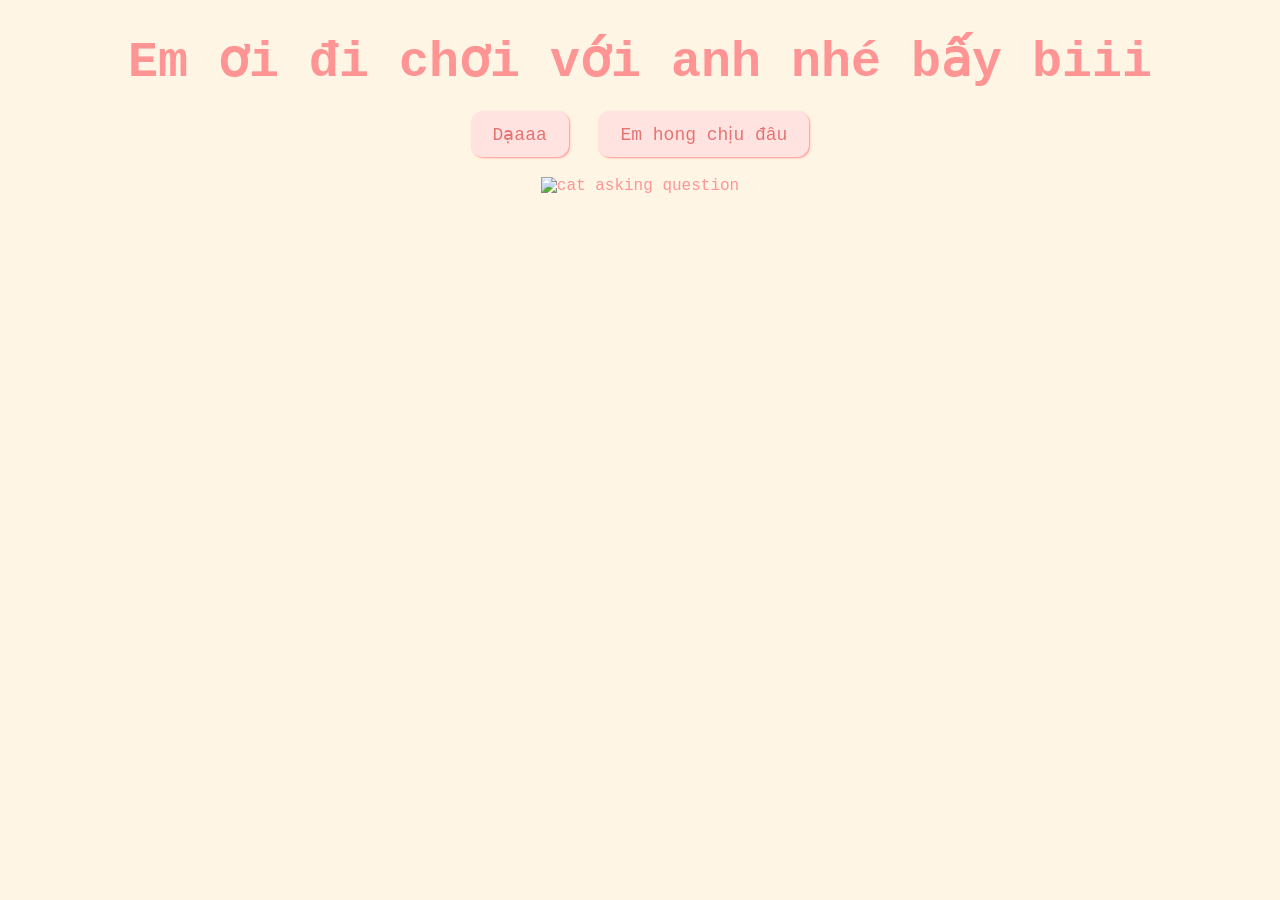
==== index.html @ 4d720d44 "Rename emoi.html to index.html" ====
<html lang="en"><head>
    <meta charset="UTF-8">
    <meta name="viewport" content="width=device-width, initial-scale=1.0">
    <title>Tình iu của anhh</title>
    <link rel="stylesheet" href="valentine.css">
  </head>
<center>
  <body>
    <div id="valentineQuestion"><b>Em ơi đi chơi với anh nhé bấy biii</b></div>
    <button class="answerButton" onclick="location.href='ngaydate.html'">
      Dạaaa
    </button>
    <button class="answerButton" id="noButton">Em hong chịu đâu </button>
    <br>
    <img src="https://media.giphy.com/media/v1.Y2lkPTc5MGI3NjExMDdmc2F3b3A3dm9rYTEybGF5dmNvc3N1NzFjOWd0cGx5dWx2eXZlNyZlcD12MV9pbnRlcm5hbF9naWZfYnlfaWQmY3Q9Zw/MDJ9IbxxvDUQM/giphy.gif" alt="cat asking question" class="responsive">

    <script>
      document
        .getElementById("noButton")
        .addEventListener("click", function () {
          var yesButton = document.querySelector(
            'button[onclick*="ngaydate.html"]'
          );
          var currentFontSize = parseInt(
            window.getComputedStyle(yesButton).fontSize
          );
          yesButton.style.fontSize = currentFontSize + 10 + "px"; // Increase font size by 5px
        });
    </script>
  </center>

</body></html>
---- valentine.css ----
element.style {
}
html{
    -webkit-locale: "en";
}
:root {
    view-transition-name: root;
}
html {
    display: block;
}
body {
    text-align: center;
    margin-top: 30px;
    font-family: "Courier";
    background-color: #fff5e4;
    color: #ff9494;
}
body {
    display: block;
    margin: 8px;
}
head {
    display: none;
}
#valentineQuestion {
    font-size: 50px;
    margin-bottom: 10px;
}
div {
    display: block;
    unicode-bidi: isolate;
}
body {
    text-align: center;
    margin-top: 30px;
    font-family: "Courier";
    background-color: #fff5e4;
    color: #ff9494;
}
.answerButton {
    padding: 10px 20px;
    font-size: 18px;
    cursor: pointer;
    margin: 10px;
    font-family: "courier";
    margin-bottom: 20px;
    background-color: #ffe3e1;
    color: #e67373;
    border-radius: 12px;
    border: 2px solid #ffe3e1;
    box-shadow: 1px 1px 2px #ff9494;
    transition: 0.3s;
}
button {
    appearance: auto;

    text-rendering: auto;
    color: buttontext;
    letter-spacing: normal;
    word-spacing: normal;
    line-height: normal;
    text-transform: none;
    text-indent: 0px;
    text-shadow: none;
    display: inline-block;
    text-align: center;
    align-items: flex-start;
    cursor: default;
    box-sizing: border-box;
    background-color: buttonface;
    margin: 0em;
    padding-block: 1px;
    padding-inline: 6px;
    border-width: 2px;
    border-style: outset;
    border-color: buttonborder;
    border-image: initial;
}
body {
    text-align: center;
    margin-top: 30px;
    font-family: "Courier";
    background-color: #fff5e4;
    color: #ff9494;
}
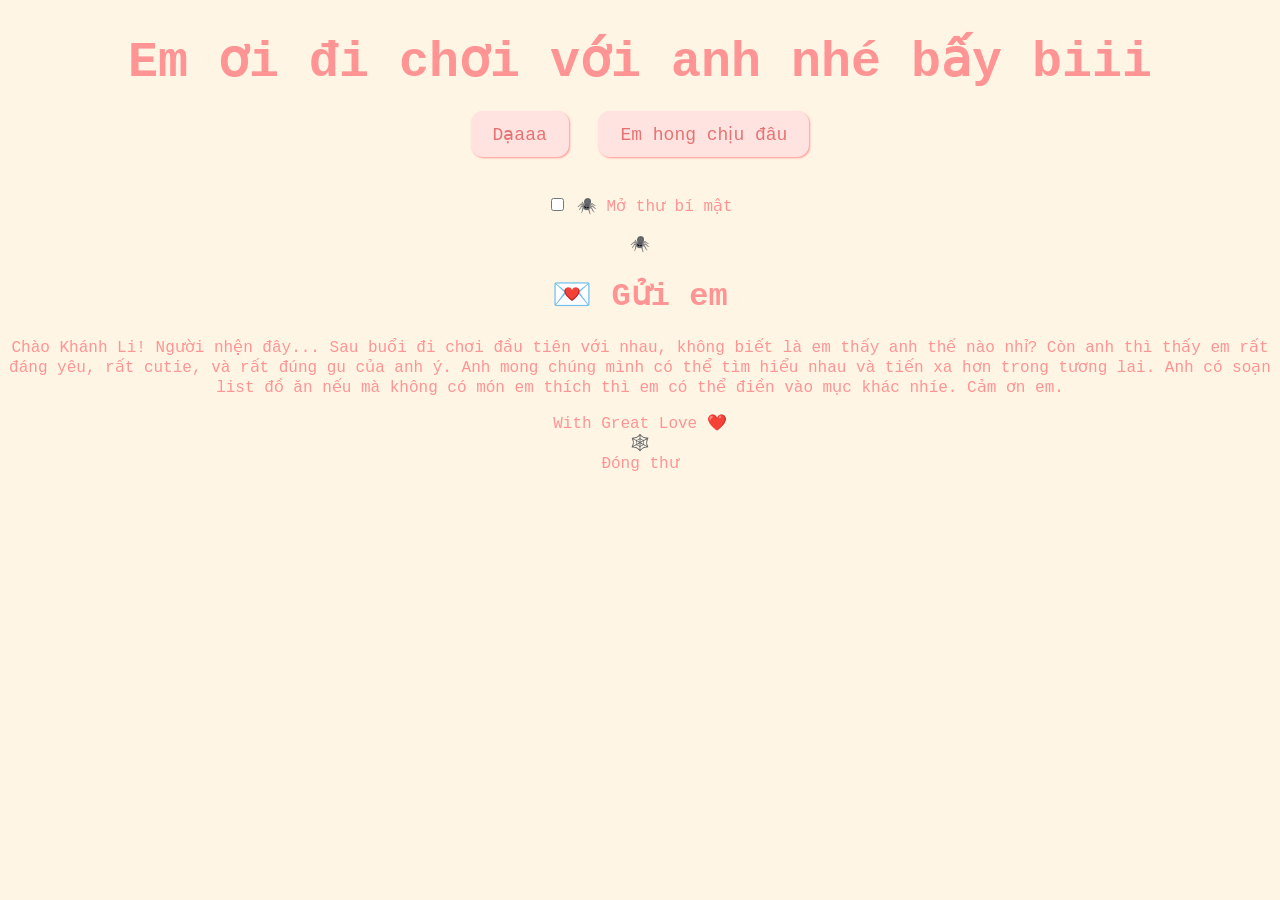
==== commit 676031b9: "Update index.html" ====
--- a/index.html
+++ b/index.html
@@ -1,32 +1,126 @@
-<html lang="en"><head>
+<html lang="en">
+<head>
     <meta charset="UTF-8">
     <meta name="viewport" content="width=device-width, initial-scale=1.0">
-    <title>Tình iu của anhh</title>
+    <title>My Love</title>
     <link rel="stylesheet" href="valentine.css">
-  </head>
+</head>
+
+<body>
+
 <center>
-  <body>
-    <div id="valentineQuestion"><b>Em ơi đi chơi với anh nhé bấy biii</b></div>
-    <button class="answerButton" onclick="location.href='ngaydate.html'">
-      Dạaaa
-    </button>
-    <button class="answerButton" id="noButton">Em hong chịu đâu </button>
-    <br>
-    <img src="https://media.giphy.com/media/v1.Y2lkPTc5MGI3NjExMDdmc2F3b3A3dm9rYTEybGF5dmNvc3N1NzFjOWd0cGx5dWx2eXZlNyZlcD12MV9pbnRlcm5hbF9naWZfYnlfaWQmY3Q9Zw/MDJ9IbxxvDUQM/giphy.gif" alt="cat asking question" class="responsive">
 
-    <script>
-      document
-        .getElementById("noButton")
-        .addEventListener("click", function () {
-          var yesButton = document.querySelector(
-            'button[onclick*="ngaydate.html"]'
-          );
-          var currentFontSize = parseInt(
-            window.getComputedStyle(yesButton).fontSize
-          );
-          yesButton.style.fontSize = currentFontSize + 10 + "px"; // Increase font size by 5px
-        });
-    </script>
-  </center>
+<div id="valentineQuestion"><b>Em ơi đi chơi với anh nhé bấy biii</b></div>
 
-</body></html>
+<button class="answerButton" onclick="location.href='ngaydate.html'">
+    Dạaaa
+</button>
+
+<button class="answerButton" id="noButton">
+    Em hong chịu đâu
+</button>
+
+<br><br>
+
+<!-- NÚT MỞ THƯ -->
+<input type="checkbox" id="openLetter">
+
+<label for="openLetter" class="letterButton">
+    🕷️ Mở thư bí mật
+</label>
+
+<br><br>
+
+<img
+src="https://media.giphy.com/media/v1.Y2lkPTc5MGI3NjExMDdmc2F3b3A3dm9rYTEybGF5dmNvc3N1NzFjOWd0cGx5dWx2eXZlNyZlcD12MV9pbnRlcm5hbF9naWZfYnlfaWQmY3Q9Zw/MDJ9IbxxvDUQM/giphy.gif"
+alt=""
+class="responsive">
+
+<!-- ========================= -->
+<!-- MẠNG NHỆN -->
+<!-- ========================= -->
+
+<div class="web web1"></div>
+<div class="web web2"></div>
+<div class="web web3"></div>
+<div class="web web4"></div>
+
+<!-- ========================= -->
+<!-- PHONG BÌ -->
+<!-- ========================= -->
+
+<div class="overlay">
+
+<div class="envelope">
+
+<div class="cover">
+
+<div class="seal">
+🕷️
+</div>
+
+</div>
+
+<div class="paper">
+
+<h1>💌 Gửi em</h1>
+
+<p>
+
+Chào Khánh Li!
+    Người nhện đây... Sau buổi đi chơi đầu tiên với nhau, không biết là em thấy anh thế nào nhỉ? Còn anh thì thấy em rất đáng yêu, rất cutie, và rất đúng gu của anh ý. Anh mong chúng mình có thể tìm hiểu nhau và tiến xa hơn trong tương lai.
+    Anh có soạn list đồ ăn nếu mà không có món em thích thì em có thể điền vào mục khác nhíe. Cảm ơn em.
+
+</p>
+
+<div class="love">
+
+With Great Love ❤️
+
+</div>
+
+<div class="hero">
+
+🕸️
+
+</div>
+
+<label for="openLetter" class="closeLetter">
+
+Đóng thư
+
+</label>
+
+</div>
+
+</div>
+
+</div>
+
+<script>
+
+document
+.getElementById("noButton")
+.addEventListener("click",function(){
+
+var yesButton=document.querySelector(
+'button[onclick*="ngaydate.html"]'
+);
+
+var currentFontSize=parseInt(
+
+window.getComputedStyle(yesButton).fontSize
+
+);
+
+yesButton.style.fontSize=currentFontSize+10+"px";
+
+});
+
+</script>
+
+</center>
+
+</body>
+
+</html>
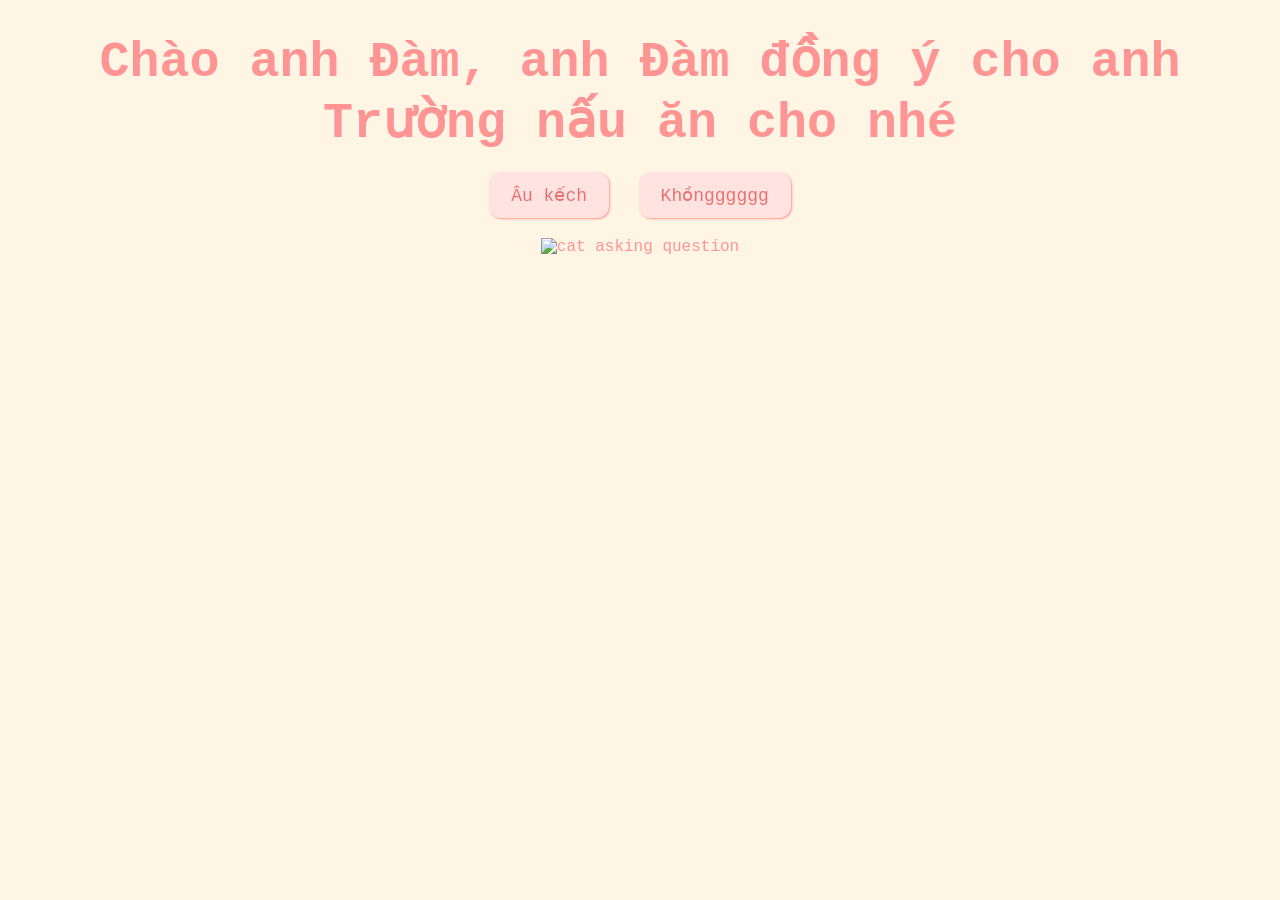
==== commit 1dccf4ca: "Update index.html" ====
--- a/index.html
+++ b/index.html
@@ -1,126 +1,32 @@
-<html lang="en">
-<head>
+<html lang="en"><head>
     <meta charset="UTF-8">
     <meta name="viewport" content="width=device-width, initial-scale=1.0">
-    <title>My Love</title>
+    <title>Ngân Hà</title>
     <link rel="stylesheet" href="valentine.css">
-</head>
+  </head>
+<center>
+  <body>
+    <div id="valentineQuestion"><b>Chào anh Đàm, anh Đàm đồng ý cho anh Trường nấu ăn cho nhé</b></div>
+    <button class="answerButton" onclick="location.href='ngaydate.html'">
+      Âu kếch
+    </button>
+    <button class="answerButton" id="noButton">Khồngggggg </button>
+    <br>
+    <img src="https://media.giphy.com/media/3ndAvMC5LFPNMCzq7m/giphy.gif?cid=82a1493bzubzr6rf595z9obsvsmd5ieq13iiszurjg38z3la&ep=v1_gifs_trending&rid=giphy.gif&ct=g" alt="cat asking question" class="responsive">
 
-<body>
+    <script>
+      document
+        .getElementById("noButton")
+        .addEventListener("click", function () {
+          var yesButton = document.querySelector(
+            'button[onclick*="ngaydate.html"]'
+          );
+          var currentFontSize = parseInt(
+            window.getComputedStyle(yesButton).fontSize
+          );
+          yesButton.style.fontSize = currentFontSize + 10 + "px"; // Increase font size by 5px
+        });
+    </script>
+  </center>
 
-<center>
-
-<div id="valentineQuestion"><b>Em ơi đi chơi với anh nhé bấy biii</b></div>
-
-<button class="answerButton" onclick="location.href='ngaydate.html'">
-    Dạaaa
-</button>
-
-<button class="answerButton" id="noButton">
-    Em hong chịu đâu
-</button>
-
-<br><br>
-
-<!-- NÚT MỞ THƯ -->
-<input type="checkbox" id="openLetter">
-
-<label for="openLetter" class="letterButton">
-    🕷️ Mở thư bí mật
-</label>
-
-<br><br>
-
-<img
-src="https://media.giphy.com/media/v1.Y2lkPTc5MGI3NjExMDdmc2F3b3A3dm9rYTEybGF5dmNvc3N1NzFjOWd0cGx5dWx2eXZlNyZlcD12MV9pbnRlcm5hbF9naWZfYnlfaWQmY3Q9Zw/MDJ9IbxxvDUQM/giphy.gif"
-alt=""
-class="responsive">
-
-<!-- ========================= -->
-<!-- MẠNG NHỆN -->
-<!-- ========================= -->
-
-<div class="web web1"></div>
-<div class="web web2"></div>
-<div class="web web3"></div>
-<div class="web web4"></div>
-
-<!-- ========================= -->
-<!-- PHONG BÌ -->
-<!-- ========================= -->
-
-<div class="overlay">
-
-<div class="envelope">
-
-<div class="cover">
-
-<div class="seal">
-🕷️
-</div>
-
-</div>
-
-<div class="paper">
-
-<h1>💌 Gửi em</h1>
-
-<p>
-
-Chào Khánh Li!
-    Người nhện đây... Sau buổi đi chơi đầu tiên với nhau, không biết là em thấy anh thế nào nhỉ? Còn anh thì thấy em rất đáng yêu, rất cutie, và rất đúng gu của anh ý. Anh mong chúng mình có thể tìm hiểu nhau và tiến xa hơn trong tương lai.
-    Anh có soạn list đồ ăn nếu mà không có món em thích thì em có thể điền vào mục khác nhíe. Cảm ơn em.
-
-</p>
-
-<div class="love">
-
-With Great Love ❤️
-
-</div>
-
-<div class="hero">
-
-🕸️
-
-</div>
-
-<label for="openLetter" class="closeLetter">
-
-Đóng thư
-
-</label>
-
-</div>
-
-</div>
-
-</div>
-
-<script>
-
-document
-.getElementById("noButton")
-.addEventListener("click",function(){
-
-var yesButton=document.querySelector(
-'button[onclick*="ngaydate.html"]'
-);
-
-var currentFontSize=parseInt(
-
-window.getComputedStyle(yesButton).fontSize
-
-);
-
-yesButton.style.fontSize=currentFontSize+10+"px";
-
-});
-
-</script>
-
-</center>
-
-</body>
-
-</html>
+</body></html>
--- a/valentine.css
+++ b/valentine.css
@@ -83,4 +83,745 @@
     font-family: "Courier";
     background-color: #fff5e4;
     color: #ff9494;
-}+}
+*{
+    margin:0;
+    padding:0;
+    box-sizing:border-box;
+}
+
+body{
+    overflow-x:hidden;
+    position:relative;
+}
+
+/* Nút mở thư */
+
+#openLetter{
+    display:none;
+}
+
+.letterButton{
+
+    display:inline-block;
+
+    margin-top:20px;
+
+    padding:15px 40px;
+
+    border-radius:50px;
+
+    background:linear-gradient(135deg,#c60000,#004bff);
+
+    color:#fff;
+
+    font-size:22px;
+
+    cursor:pointer;
+
+    transition:.4s;
+
+    box-shadow:
+    0 0 15px rgba(255,0,0,.4),
+    0 0 30px rgba(0,80,255,.4);
+
+    font-weight:bold;
+
+}
+
+.letterButton:hover{
+
+    transform:scale(1.08);
+
+    box-shadow:
+    0 0 30px red,
+    0 0 60px blue;
+
+}
+
+/* Overlay */
+
+.overlay{
+
+    position:fixed;
+
+    inset:0;
+
+    background:rgba(0,0,0,.82);
+
+    display:flex;
+
+    justify-content:center;
+
+    align-items:center;
+
+    visibility:hidden;
+
+    opacity:0;
+
+    transition:.6s;
+
+    z-index:9999;
+
+}
+
+/* checkbox hack */
+
+#openLetter:checked ~ .overlay{
+
+    visibility:visible;
+
+    opacity:1;
+
+}
+
+/* ===================================================
+   ENVELOPE
+=================================================== */
+
+.envelope{
+
+    width:430px;
+
+    height:320px;
+
+    position:relative;
+
+    perspective:1200px;
+
+}
+
+/* Thân phong bì */
+
+.paper{
+
+    position:absolute;
+
+    width:100%;
+
+    height:100%;
+
+    background:#fff;
+
+    border-radius:15px;
+
+    padding:35px;
+
+    transform:translateY(140px);
+
+    transition:1s;
+
+    overflow:auto;
+
+    box-shadow:
+
+    0 0 30px rgba(255,0,0,.35),
+
+    0 0 60px rgba(0,0,255,.25);
+
+}
+
+/* mở thư */
+
+#openLetter:checked ~ .overlay .paper{
+
+    transform:translateY(0);
+
+}
+
+/* Nắp phong bì */
+
+.cover{
+
+    position:absolute;
+
+    width:100%;
+
+    height:180px;
+
+    background:#c30000;
+
+    clip-path:polygon(0 0,100% 0,50% 100%);
+
+    transform-origin:top;
+
+    transition:1s;
+
+    z-index:99;
+
+}
+
+/* lưới nhện */
+
+.cover::before{
+
+    content:"";
+
+    position:absolute;
+
+    inset:0;
+
+    background-image:
+
+    repeating-linear-gradient(
+    45deg,
+    transparent 0,
+    transparent 18px,
+    rgba(255,255,255,.15) 19px,
+    transparent 20px),
+
+    repeating-linear-gradient(
+    -45deg,
+    transparent 0,
+    transparent 18px,
+    rgba(255,255,255,.15) 19px,
+    transparent 20px);
+
+}
+
+#openLetter:checked ~ .overlay .cover{
+
+    transform:rotateX(-180deg);
+
+}
+
+/* con dấu */
+
+.seal{
+
+    position:absolute;
+
+    width:70px;
+
+    height:70px;
+
+    border-radius:50%;
+
+    background:#8f0000;
+
+    left:50%;
+
+    bottom:-28px;
+
+    transform:translateX(-50%);
+
+    display:flex;
+
+    justify-content:center;
+
+    align-items:center;
+
+    font-size:40px;
+
+    color:white;
+
+    box-shadow:
+
+    0 0 20px red,
+
+    inset 0 0 10px rgba(255,255,255,.3);
+
+}
+
+/* ===================================================
+   GIẤY THƯ
+=================================================== */
+
+.paper h1{
+
+    color:#d60000;
+
+    text-align:center;
+
+    margin-bottom:20px;
+
+    font-size:32px;
+
+}
+
+.paper p{
+
+    color:#444;
+
+    line-height:1.8;
+
+    font-size:18px;
+
+}
+
+.love{
+
+    margin-top:40px;
+
+    text-align:center;
+
+    font-size:28px;
+
+    color:#d60000;
+
+    font-weight:bold;
+
+    animation:loveGlow 2s infinite;
+
+}
+
+@keyframes loveGlow{
+
+0%{
+
+text-shadow:0 0 10px red;
+
+}
+
+50%{
+
+text-shadow:
+
+0 0 30px red,
+
+0 0 60px blue;
+
+}
+
+100%{
+
+text-shadow:0 0 10px red;
+
+}
+
+}
+
+/* nút đóng */
+
+.closeLetter{
+
+display:inline-block;
+
+margin-top:30px;
+
+padding:12px 25px;
+
+background:#d60000;
+
+color:white;
+
+border-radius:30px;
+
+cursor:pointer;
+
+transition:.3s;
+
+}
+
+.closeLetter:hover{
+
+background:#004cff;
+
+}
+
+/* Responsive */
+
+@media(max-width:768px){
+
+.envelope{
+
+width:90%;
+
+height:300px;
+
+}
+
+.paper{
+
+padding:20px;
+
+}
+
+.paper h1{
+
+font-size:26px;
+
+}
+
+.paper p{
+
+font-size:16px;
+
+}
+
+}
+/* ===========================================================
+   SPIDER STYLE - PART 2
+===========================================================*/
+
+/* ==========================
+   WEB FROM 4 CORNERS
+========================== */
+
+.web{
+    position:fixed;
+    width:320px;
+    height:320px;
+    pointer-events:none;
+    opacity:0;
+    z-index:9998;
+    transition:1s;
+}
+
+.web::before{
+    content:"";
+    position:absolute;
+    inset:0;
+
+    background:
+    repeating-radial-gradient(circle,
+    rgba(255,255,255,.35) 0px,
+    rgba(255,255,255,.35) 1px,
+    transparent 2px,
+    transparent 25px),
+
+    repeating-conic-gradient(
+    rgba(255,255,255,.5) 0deg,
+    rgba(255,255,255,.5) 1deg,
+    transparent 2deg,
+    transparent 18deg);
+
+    border-radius:50%;
+}
+
+.web1{
+    top:-180px;
+    left:-180px;
+    transform:scale(.2) rotate(-90deg);
+}
+
+.web2{
+    top:-180px;
+    right:-180px;
+    transform:scale(.2) rotate(90deg);
+}
+
+.web3{
+    bottom:-180px;
+    left:-180px;
+    transform:scale(.2) rotate(180deg);
+}
+
+.web4{
+    bottom:-180px;
+    right:-180px;
+    transform:scale(.2) rotate(-180deg);
+}
+
+#openLetter:checked ~ .web{
+    opacity:.7;
+}
+
+#openLetter:checked ~ .web1{
+    animation:webMove1 1s forwards;
+}
+
+#openLetter:checked ~ .web2{
+    animation:webMove2 1s forwards;
+}
+
+#openLetter:checked ~ .web3{
+    animation:webMove3 1s forwards;
+}
+
+#openLetter:checked ~ .web4{
+    animation:webMove4 1s forwards;
+}
+
+@keyframes webMove1{
+    to{
+        transform:translate(160px,160px) scale(1);
+    }
+}
+
+@keyframes webMove2{
+    to{
+        transform:translate(-160px,160px) scale(1);
+    }
+}
+
+@keyframes webMove3{
+    to{
+        transform:translate(160px,-160px) scale(1);
+    }
+}
+
+@keyframes webMove4{
+    to{
+        transform:translate(-160px,-160px) scale(1);
+    }
+}
+
+/* ==========================
+   RED BLUE GLOW
+========================== */
+
+.overlay::before{
+
+content:"";
+
+position:absolute;
+
+inset:0;
+
+background:
+radial-gradient(circle at left,
+rgba(255,0,0,.25),
+transparent 50%),
+
+radial-gradient(circle at right,
+rgba(0,100,255,.25),
+transparent 50%);
+
+animation:glowBG 4s infinite alternate;
+
+}
+
+@keyframes glowBG{
+
+0%{
+
+filter:blur(10px);
+
+}
+
+100%{
+
+filter:blur(40px);
+
+}
+
+}
+
+/* ==========================
+   SMOKE
+========================== */
+
+.overlay::after{
+
+content:"";
+
+position:absolute;
+
+inset:0;
+
+background-image:
+
+radial-gradient(circle,
+rgba(255,255,255,.12) 0,
+transparent 60%);
+
+background-size:250px 250px;
+
+animation:smoke 12s linear infinite;
+
+opacity:.4;
+
+}
+
+@keyframes smoke{
+
+0%{
+
+transform:translateY(120px);
+
+}
+
+100%{
+
+transform:translateY(-120px);
+
+}
+
+}
+
+/* ==========================
+   PARTICLES
+========================== */
+
+.paper::before{
+
+content:"";
+
+position:absolute;
+
+inset:0;
+
+background-image:
+
+radial-gradient(#ffffff 2px,transparent 2px);
+
+background-size:40px 40px;
+
+animation:particles 10s linear infinite;
+
+opacity:.18;
+
+pointer-events:none;
+
+}
+
+@keyframes particles{
+
+0%{
+
+background-position:0 0;
+
+}
+
+100%{
+
+background-position:0 -300px;
+
+}
+
+}
+
+/* ==========================
+   PAPER SHADOW
+========================== */
+
+.paper{
+
+animation:paperFloat 3s ease-in-out infinite;
+
+}
+
+@keyframes paperFloat{
+
+0%{
+
+transform:translateY(0);
+
+}
+
+50%{
+
+transform:translateY(-10px);
+
+}
+
+100%{
+
+transform:translateY(0);
+
+}
+
+}
+
+/* ==========================
+   HERO
+========================== */
+
+.hero{
+
+margin-top:40px;
+
+font-size:80px;
+
+animation:swingHero 3s infinite;
+
+transform-origin:top;
+
+}
+
+@keyframes swingHero{
+
+0%{
+
+transform:rotate(-12deg);
+
+}
+
+50%{
+
+transform:rotate(12deg);
+
+}
+
+100%{
+
+transform:rotate(-12deg);
+
+}
+
+}
+
+/* ==========================
+   END MESSAGE
+========================== */
+
+.love{
+
+position:relative;
+
+}
+
+.love::after{
+
+content:" ❤️";
+
+animation:heartBeat 1s infinite;
+
+}
+
+@keyframes heartBeat{
+
+0%{
+
+transform:scale(1);
+
+}
+
+50%{
+
+transform:scale(1.3);
+
+}
+
+100%{
+
+transform:scale(1);
+
+}
+
+}
+
+/* ==========================
+   BUTTON EFFECT
+========================== */
+
+.answerButton:hover{
+
+transform:scale(1.08);
+
+box-shadow:
+
+0 0 20px #ff7b7b,
+
+0 0 40px #ff9494;
+
+}
+
+/* ==========================
+   IMAGE EFFECT
+========================== */
+
+.responsive{
+
+transition:.5s;
+
+}
+
+.responsive:hover{
+
+transform:scale(1.08) rotate(-2deg);
+
+filter:drop-shadow(0 0 20px pink);
+
+}
